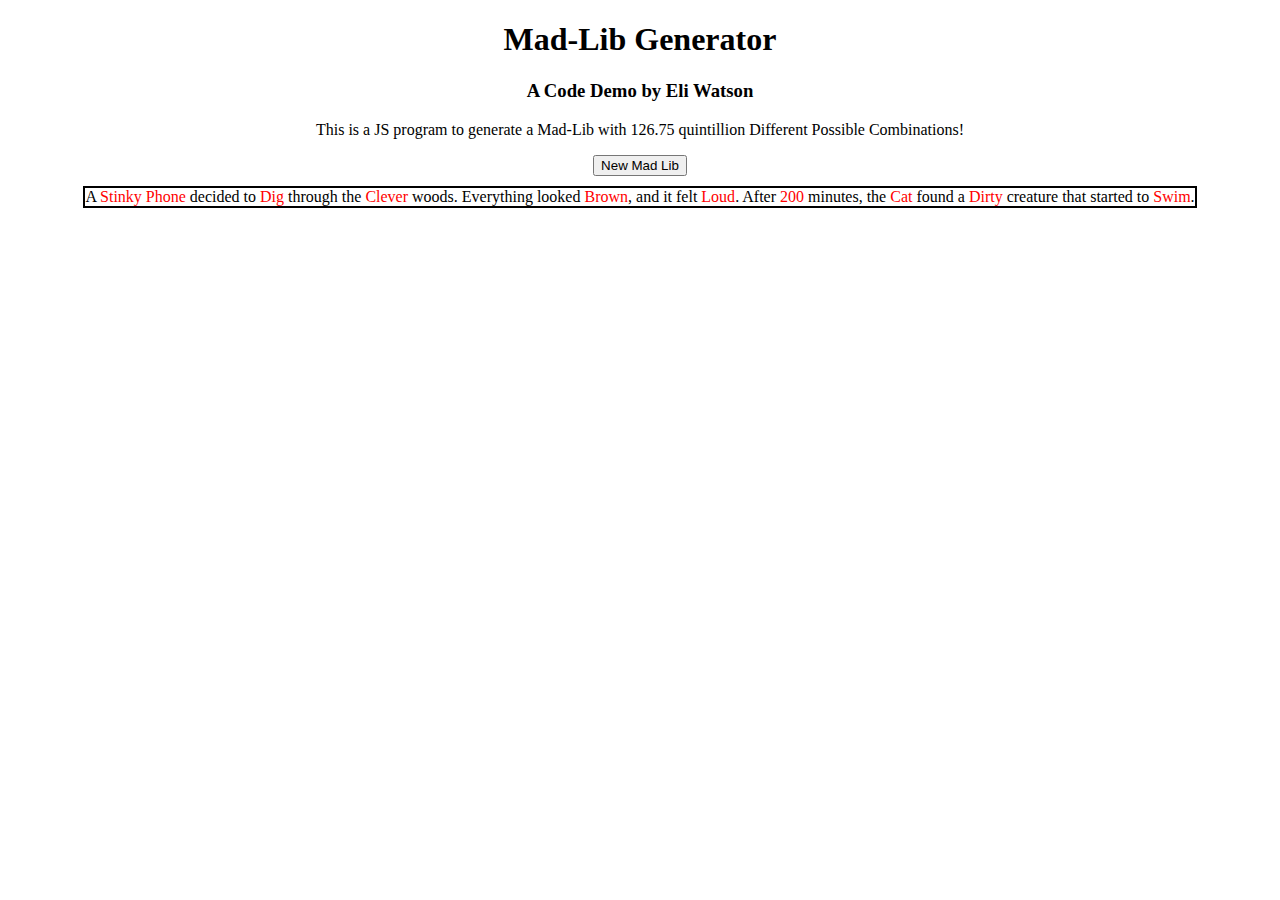
==== index.html @ 3719a679 "Add files via upload" ====
<!doctype html>
<html lang="en">
  <head>
    <meta charset="UTF-8" />
    <link rel="icon" type="image/svg+xml" href="/vite.svg" />
    <meta name="viewport" content="width=device-width, initial-scale=1.0" />
    <title>MadLib Generator</title>
    <script src="./MadLib.js"></script>
  </head>
  <body>
    <div id="app">
        <h1>Mad-Lib Generator</h1>
        <h3>A Code Demo by Eli Watson</h3>
        <p>This is a JS program to generate a Mad-Lib with 126.75 quintillion Different Possible Combinations!</p>
       
        <button onclick="displayMadlib()">New Mad Lib</button>
    </div>
    <div id="madLib-Container">
        <div id="madLib"></div>
    </div> 
    
  </body>
</html>
<style>
    #app {
        text-align: center;
    }
    #madLib-Container {
        display: flex;
        justify-self: center;
        justify-content: center;
        padding: 10px;
    }
    #madLib {
        border-color: black;
        border-width: 2px;
        border-style: solid;
        max-width: 1200px;
    }
</style>
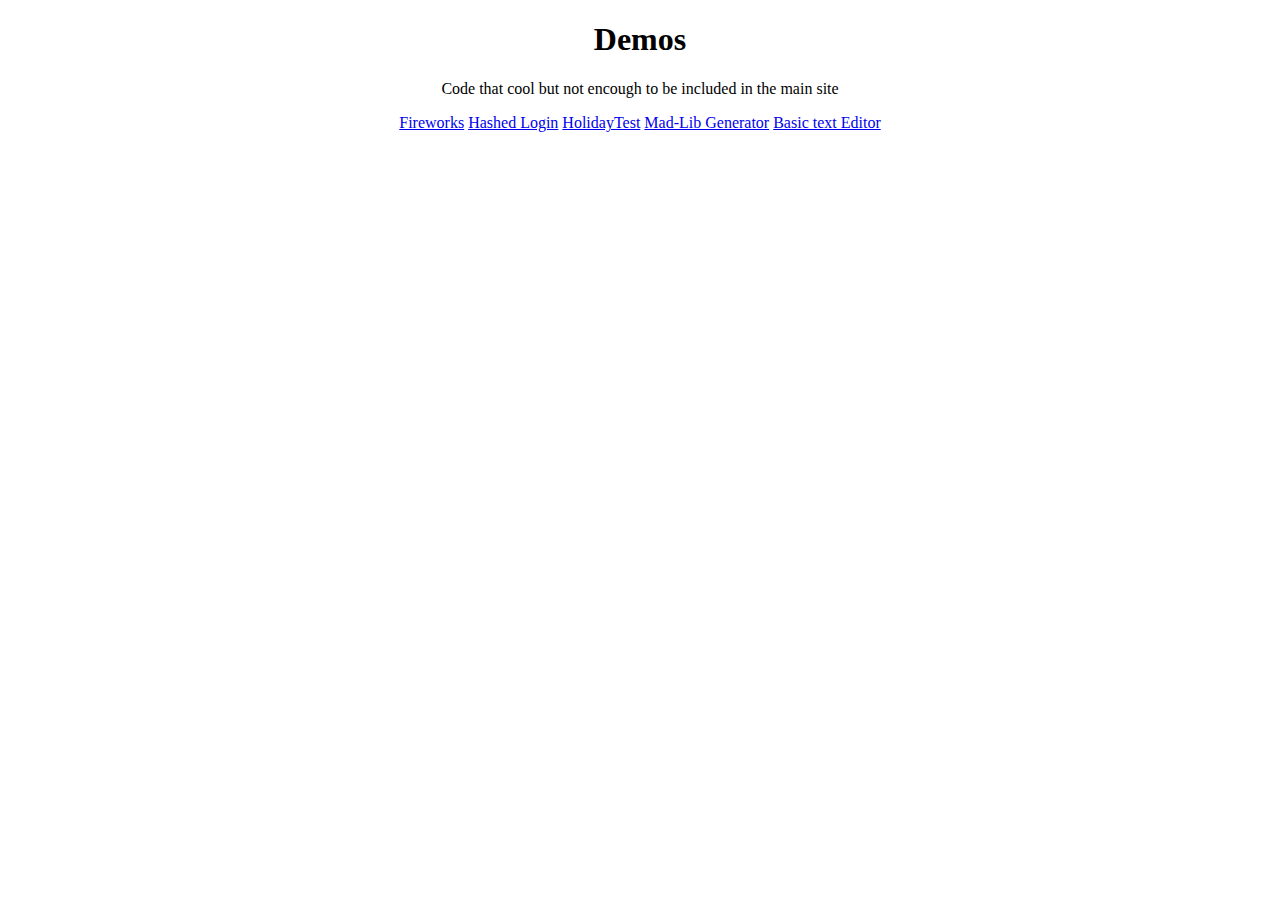
==== commit e8afabf8: "Added Text editor" ====
--- a/index.html
+++ b/index.html
@@ -1,40 +1,31 @@
-<!doctype html>
-<html lang="en">
-  <head>
-    <meta charset="UTF-8" />
-    <link rel="icon" type="image/svg+xml" href="/vite.svg" />
-    <meta name="viewport" content="width=device-width, initial-scale=1.0" />
-    <title>MadLib Generator</title>
-    <script src="./MadLib.js"></script>
-  </head>
-  <body>
-    <div id="app">
-        <h1>Mad-Lib Generator</h1>
-        <h3>A Code Demo by Eli Watson</h3>
-        <p>This is a JS program to generate a Mad-Lib with 126.75 quintillion Different Possible Combinations!</p>
-       
-        <button onclick="displayMadlib()">New Mad Lib</button>
-    </div>
-    <div id="madLib-Container">
-        <div id="madLib"></div>
-    </div> 
-    
-  </body>
+<!DOCTYPE html>
+<html>
+<head>
+    <title>Code Demos</title>
+    <link rel="icon" type="image/x-icon" href="/Home/images/favicon.ico">
+    <meta name="viewport" content="width=device-width, initial-scale=1.0">
+</head>
+<body>
+
+<header>
+    <h1>Demos</h1>
+    <p>Code that cool but not encough to be included in the main site</p>
+</header>
+
+<section>
+    <div id="projects"></div>
+    <a href="./Fireworks/" target="_self">Fireworks</a>
+    <a href="./Hashed_Login/" target="_self">Hashed Login</a>
+    <a href="./HolidayTest/" target="_self">HolidayTest</a>
+    <a href="./MadLib/index.html" target="_self">Mad-Lib Generator</a>
+    <a href="./Text_Editor/" target="_self">Basic text Editor</a>
+    <!-- <a href="./#/" target="_self">#</a> -->
+</section>
+
+</body>
 </html>
 <style>
-    #app {
+    body {
         text-align: center;
     }
-    #madLib-Container {
-        display: flex;
-        justify-self: center;
-        justify-content: center;
-        padding: 10px;
-    }
-    #madLib {
-        border-color: black;
-        border-width: 2px;
-        border-style: solid;
-        max-width: 1200px;
-    }
-</style>+</style>
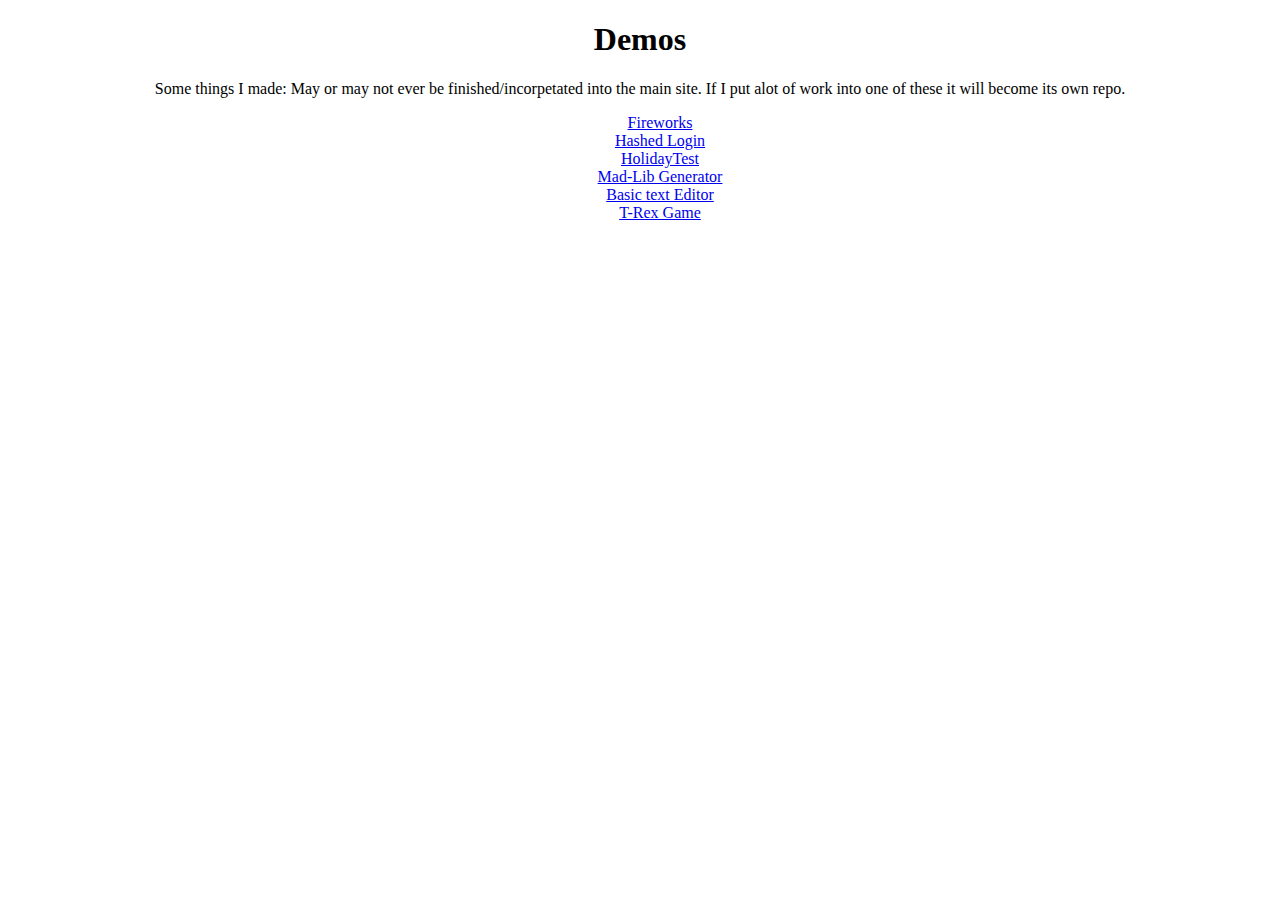
==== commit 73181f73: "Update index.html" ====
--- a/index.html
+++ b/index.html
@@ -9,17 +9,20 @@
 
 <header>
     <h1>Demos</h1>
-    <p>Code that cool but not encough to be included in the main site</p>
+    <p>Some things I made: May or may not ever be finished/incorpetated into the main site. If I put alot of work into one of these it will become its own repo.</p>
 </header>
 
 <section>
     <div id="projects"></div>
-    <a href="./Fireworks/" target="_self">Fireworks</a>
-    <a href="./Hashed_Login/" target="_self">Hashed Login</a>
-    <a href="./HolidayTest/" target="_self">HolidayTest</a>
-    <a href="./MadLib/index.html" target="_self">Mad-Lib Generator</a>
-    <a href="./Text_Editor/" target="_self">Basic text Editor</a>
-    <!-- <a href="./#/" target="_self">#</a> -->
+    <ul>
+        <lI><a href="./Fireworks/" target="_self">Fireworks</a></lI>
+        <li><a href="./Hashed_Login/" target="_self">Hashed Login</a></li>
+        <li><a href="./HolidayTest/" target="_self">HolidayTest</a></li>
+        <li><a href="./MadLib/index.html" target="_self">Mad-Lib Generator</a></li>
+        <li><a href="./Text_Editor/" target="_self">Basic text Editor</a></li>
+        <li><a href="./Trex_Game/" target="_self">T-Rex Game</a></li>
+        <!-- <li><a href="./#/" target="_self">#</a></li> -->
+    </ul>
 </section>
 
 </body>
@@ -28,4 +31,7 @@
     body {
         text-align: center;
     }
+    ul {
+        list-style: none;
+    }
 </style>
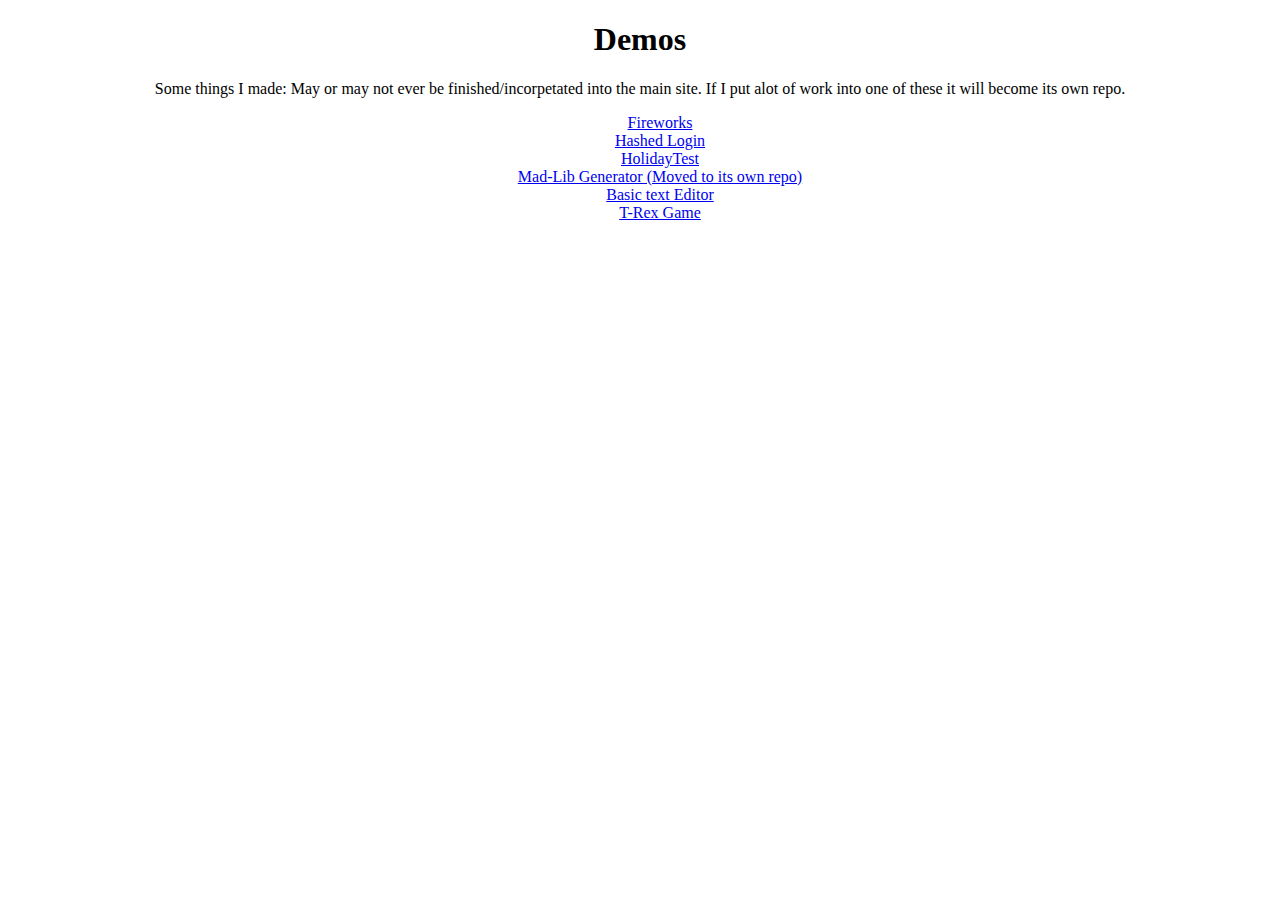
==== commit a7bcb493: "Moved madlib.js to its own repo" ====
--- a/index.html
+++ b/index.html
@@ -18,7 +18,7 @@
         <lI><a href="./Fireworks/" target="_self">Fireworks</a></lI>
         <li><a href="./Hashed_Login/" target="_self">Hashed Login</a></li>
         <li><a href="./HolidayTest/" target="_self">HolidayTest</a></li>
-        <li><a href="./MadLib/index.html" target="_self">Mad-Lib Generator</a></li>
+        <li><a href="/MadLib.js/" target="_self">Mad-Lib Generator (Moved to its own repo)</a></li>
         <li><a href="./Text_Editor/" target="_self">Basic text Editor</a></li>
         <li><a href="./Trex_Game/" target="_self">T-Rex Game</a></li>
         <!-- <li><a href="./#/" target="_self">#</a></li> -->
